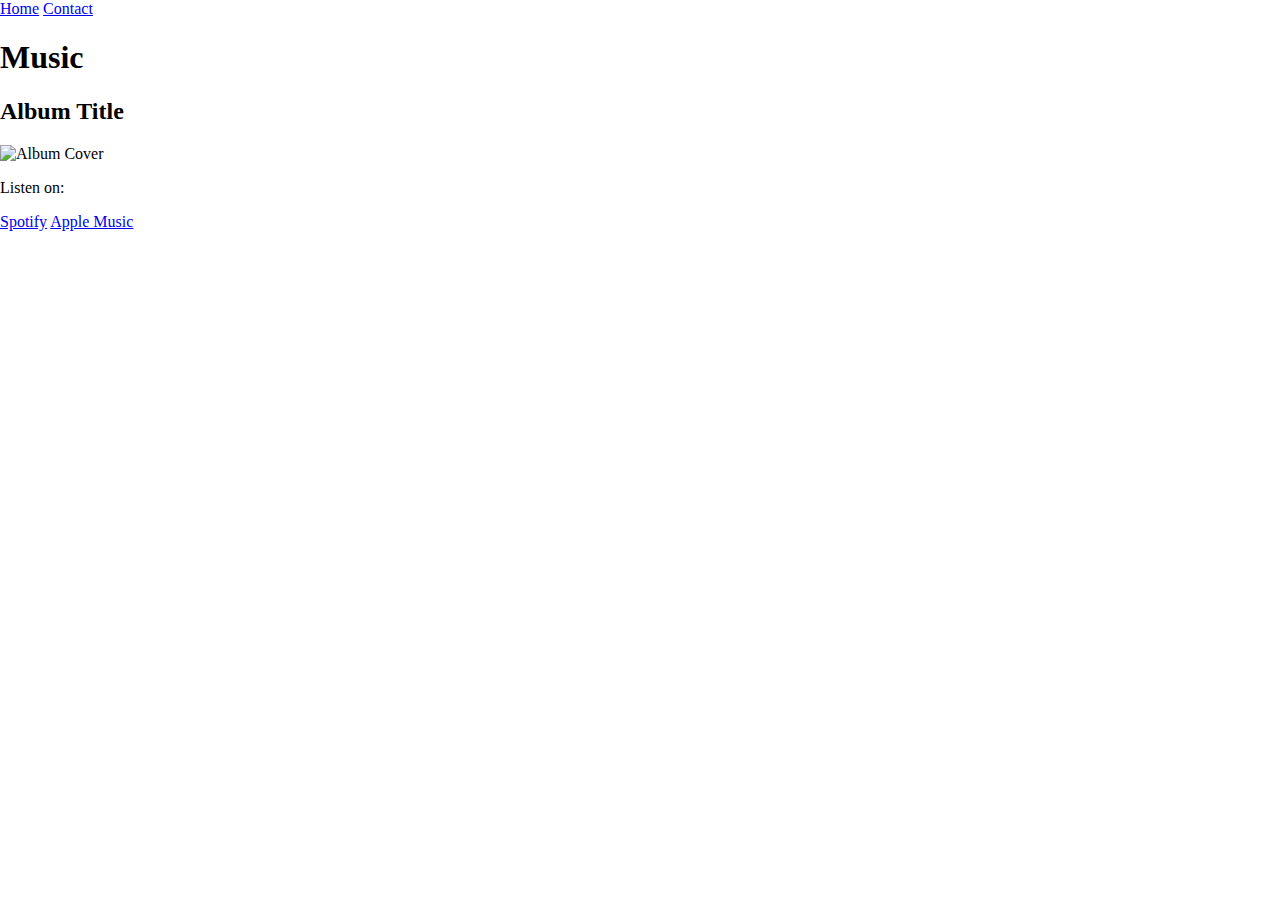
==== music.html @ c497bdf7 "Animations" ====
<!doctype html>
<html lang="en">
    <head>
        <meta charset="UTF-8" />
        <meta name="viewport" content="width=device-width, initial-scale=1.0" />
        <title>SUBI - Music</title>
        <link rel="stylesheet" href="style.css" />
    </head>
    <body>
        <header>
            <a href="index.html" class="nav-link">Home</a>
            <a href="contact.html" class="nav-link">Contact</a>
        </header>
        <div class="music-container">
            <h1>Music</h1>
            <!-- Example Music Section -->
            <div class="album">
                <h2>Album Title</h2>
                <img
                    src="path/to/album-cover.jpg"
                    alt="Album Cover"
                    class="album-cover"
                />
                <p>Listen on:</p>
                <a href="https://spotify.com" target="_blank" class="btn"
                    >Spotify</a
                >
                <a href="https://apple.com/music" target="_blank" class="btn"
                    >Apple Music</a
                >
            </div>
            <!-- Add more albums as needed -->
        </div>
    </body>
</html>
---- style.css ----
body {
    height: 100vh;
    margin: 0;
}
body,
html {
    overflow: hidden;
}
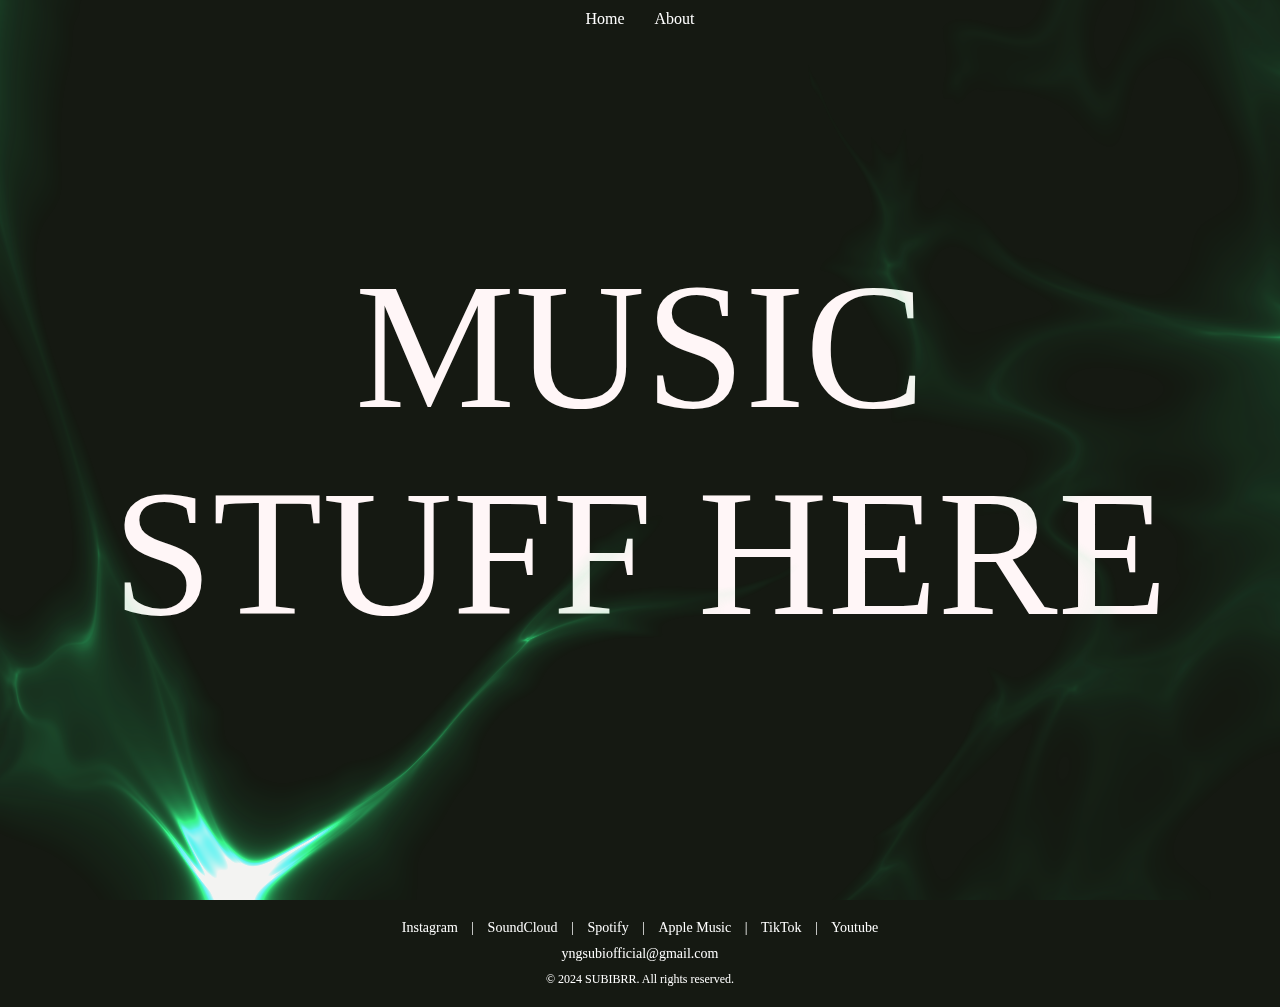
==== commit 2adce9d6: "Added Strcuture" ====
--- a/music.html
+++ b/music.html
@@ -2,34 +2,137 @@
 <html lang="en">
     <head>
         <meta charset="UTF-8" />
-        <meta name="viewport" content="width=device-width, initial-scale=1.0" />
-        <title>SUBI - Music</title>
+        <title>@SUBIBRR</title>
         <link rel="stylesheet" href="style.css" />
     </head>
     <body>
+        <!-- Header Section -->
         <header>
-            <a href="index.html" class="nav-link">Home</a>
-            <a href="contact.html" class="nav-link">Contact</a>
+            <div class="header-content">
+                <a href="index.html" class="header-link">Home</a>
+                <a href="About.html" class="header-link">About</a>
+            </div>
         </header>
-        <div class="music-container">
-            <h1>Music</h1>
-            <!-- Example Music Section -->
-            <div class="album">
-                <h2>Album Title</h2>
-                <img
-                    src="path/to/album-cover.jpg"
-                    alt="Album Cover"
-                    class="album-cover"
-                />
-                <p>Listen on:</p>
-                <a href="https://spotify.com" target="_blank" class="btn"
+
+        <div class="content">
+            <div class="section">
+                <div>MUSIC STUFF HERE</div>
+            </div>
+        </div>
+
+        <canvas id="neuro"></canvas>
+
+        <!-- Footer Section -->
+        <footer>
+            <div class="footer-content">
+                <a href="https://www.instagram.com/subibrr/" target="_blank"
+                    >Instagram</a
+                >
+                |
+                <a href="https://soundcloud.com/dyou22" target="_blank"
+                    >SoundCloud</a
+                >
+                |
+                <a
+                    href="https://open.spotify.com/artist/2tb7eEBlXAxgyiixlDudgU?si=YiqRHcR-R1qnIGDBKQGUdQ"
+                    target="_blank"
                     >Spotify</a
                 >
-                <a href="https://apple.com/music" target="_blank" class="btn"
+                |
+                <a
+                    href="https://music.apple.com/ca/artist/subi/1715391376"
+                    target="_blank"
                     >Apple Music</a
                 >
+                |
+                <a href="https://tiktok.com/@subi_yuh" target="_blank"
+                    >TikTok</a
+                >
+                |
+                <a
+                    href="https://www.youtube.com/channel/UCC3W6aTrvpg1__4apMU3iVA"
+                    target="_blank"
+                    >Youtube</a
+                >
             </div>
-            <!-- Add more albums as needed -->
-        </div>
+            <div class="footer-email">
+                <a href="mailto:yngsubiofficial@gmail.com"
+                    >yngsubiofficial@gmail.com</a
+                >
+            </div>
+            <div class="footer-copyright">
+                &copy; 2024 SUBIBRR. All rights reserved.
+            </div>
+        </footer>
+
+        <script type="x-shader/x-fragment" id="vertShader">
+            precision mediump float;
+
+            varying vec2 vUv;
+            attribute vec2 a_position;
+
+            void main() {
+                vUv = .5 * (a_position + 1.);
+                gl_Position = vec4(a_position, 0.0, 1.0);
+            }
+        </script>
+
+        <script type="x-shader/x-fragment" id="fragShader">
+            precision mediump float;
+
+            varying vec2 vUv;
+            uniform float u_time;
+            uniform float u_ratio;
+            uniform vec2 u_pointer_position;
+            uniform float u_scroll_progress;
+
+            vec2 rotate(vec2 uv, float th) {
+                return mat2(cos(th), sin(th), -sin(th), cos(th)) * uv;
+            }
+
+            float neuro_shape(vec2 uv, float t, float p) {
+                vec2 sine_acc = vec2(0.);
+                vec2 res = vec2(0.);
+                float scale = 8.;
+
+                for (int j = 0; j < 15; j++) {
+                    uv = rotate(uv, 1.);
+                    sine_acc = rotate(sine_acc, 1.);
+                    vec2 layer = uv * scale + float(j) + sine_acc - t;
+                    sine_acc += sin(layer);
+                    res += (.5 + .5 * cos(layer)) / scale;
+                    scale *= (1.2 - .07 * p);
+                }
+                return res.x + res.y;
+            }
+
+            void main() {
+                vec2 uv = .5 * vUv;
+                uv.x *= u_ratio;
+
+                vec2 pointer = vUv - u_pointer_position;
+                pointer.x *= u_ratio;
+                float p = clamp(length(pointer), 0., 1.);
+                p = .5 * pow(1. - p, 2.);
+
+                float t = .001 * u_time;
+                vec3 color = vec3(0.);
+
+                float noise = neuro_shape(uv, t, p);
+
+                noise = 1.2 * pow(noise, 3.);
+                noise += pow(noise, 10.);
+                noise = max(.0, noise - .5);
+                noise *= (1. - length(vUv - .5));
+
+                color = normalize(vec3(.2, .5 + .4 * cos(3. * u_scroll_progress), .5 + .5 * sin(3. * u_scroll_progress)));
+
+                color = color * noise;
+
+                gl_FragColor = vec4(color, noise);
+            }
+        </script>
+
+        <script src="script.js"></script>
     </body>
 </html>
--- a/style.css
+++ b/style.css
@@ -1,8 +1,181 @@
-body {
-    height: 100vh;
-    margin: 0;
-}
 body,
 html {
-    overflow: hidden;
+    margin: 0;
+    padding: 0;
+    background-color: #151912;
+    overflow-x: hidden;
 }
+
+.content {
+    width: 100vw;
+    font-family: "Times New Roman", serif;
+}
+
+.section {
+    width: 100%;
+    height: 100vh;
+    display: flex;
+    justify-content: center;
+    align-items: center;
+    color: #fff6f7;
+    text-align: center;
+}
+
+.section > div {
+    width: 90%;
+}
+
+.section:nth-child(1) {
+    font-size: 20vh;
+}
+
+@media (max-width: 600px) {
+    .section:nth-child(1) {
+        font-size: 25vw;
+    }
+}
+
+@media (max-width: 350px) {
+    .section:nth-child(1) {
+        font-size: 30px;
+    }
+}
+
+.section:nth-child(2) {
+    font-size: 10vh;
+}
+
+.section:nth-child(3) {
+    font-size: 8vh;
+}
+
+.section:nth-child(2) > div {
+    max-width: 800px;
+}
+
+.section:nth-child(3) > div {
+    max-width: 900px;
+}
+
+@media (max-width: 750px) {
+    .section:nth-child(2),
+    .section:nth-child(3) {
+        font-size: 9vw;
+    }
+}
+
+.section:nth-child(3) a {
+    padding: 0 0.3em;
+}
+
+/* CSS for LOGO */
+.logo-image {
+    width: 700px;
+    height: auto;
+}
+
+@media (max-width: 600px) {
+    .logo-image {
+        width: 150px; /* Adjust the size for smaller screens */
+    }
+}
+
+canvas#neuro {
+    position: fixed;
+    top: 0;
+    left: 0;
+    width: 100%;
+    pointer-events: none;
+    opacity: 0.95;
+}
+
+a {
+    display: inline-block;
+    text-decoration: none;
+    color: inherit;
+    font-weight: inherit;
+    font-style: inherit;
+}
+
+a:hover {
+    font-weight: inherit;
+    text-decoration: none;
+    color: rgb(160, 160, 255);
+}
+
+a:active {
+    color: rgb(160, 255, 255);
+}
+
+/* Header Styles */
+header {
+    width: 100%;
+    background-color: transparent; /* White background */
+    color: #fffff; /* Black text color */
+    padding: 20px 0;
+    position: fixed; /* Fix the header at the top */
+    top: 0;
+    left: 0;
+    padding: 10px 0;
+    text-align: center;
+    z-index: 1000; /* Ensure the header is above other content */
+}
+
+.header-content {
+    display: flex;
+    justify-content: center; /* Center the links horizontally */
+    align-items: center;
+}
+
+.header-link {
+    margin: 0 15px;
+    color: #ffffff; /* Black text color */
+    text-decoration: none;
+    font-size: 16px;
+    font-family: "Times New Roman", serif;
+}
+
+.header-link:hover {
+    color: rgb(160, 160, 255);
+}
+
+.header-link:active {
+    color: rgb(160, 255, 255);
+}
+
+/* Footer Styles */
+footer {
+    text-align: center;
+    padding: 20px 0;
+    color: white;
+    font-family: "Times New Roman", serif;
+    font-size: 14px;
+    position: relative;
+    bottom: 0;
+    width: 100%;
+    background-color: transparent; /* Transparent background */
+}
+
+.footer-content a {
+    margin: 0 10px;
+    color: white;
+    text-decoration: none;
+    font-style: normal;
+}
+
+.footer-content a:hover {
+    color: rgb(160, 160, 255);
+}
+
+.footer-content a:active {
+    color: rgb(160, 255, 255);
+}
+
+.footer-email {
+    margin-top: 10px;
+}
+
+.footer-copyright {
+    margin-top: 10px;
+    font-size: 12px;
+}
